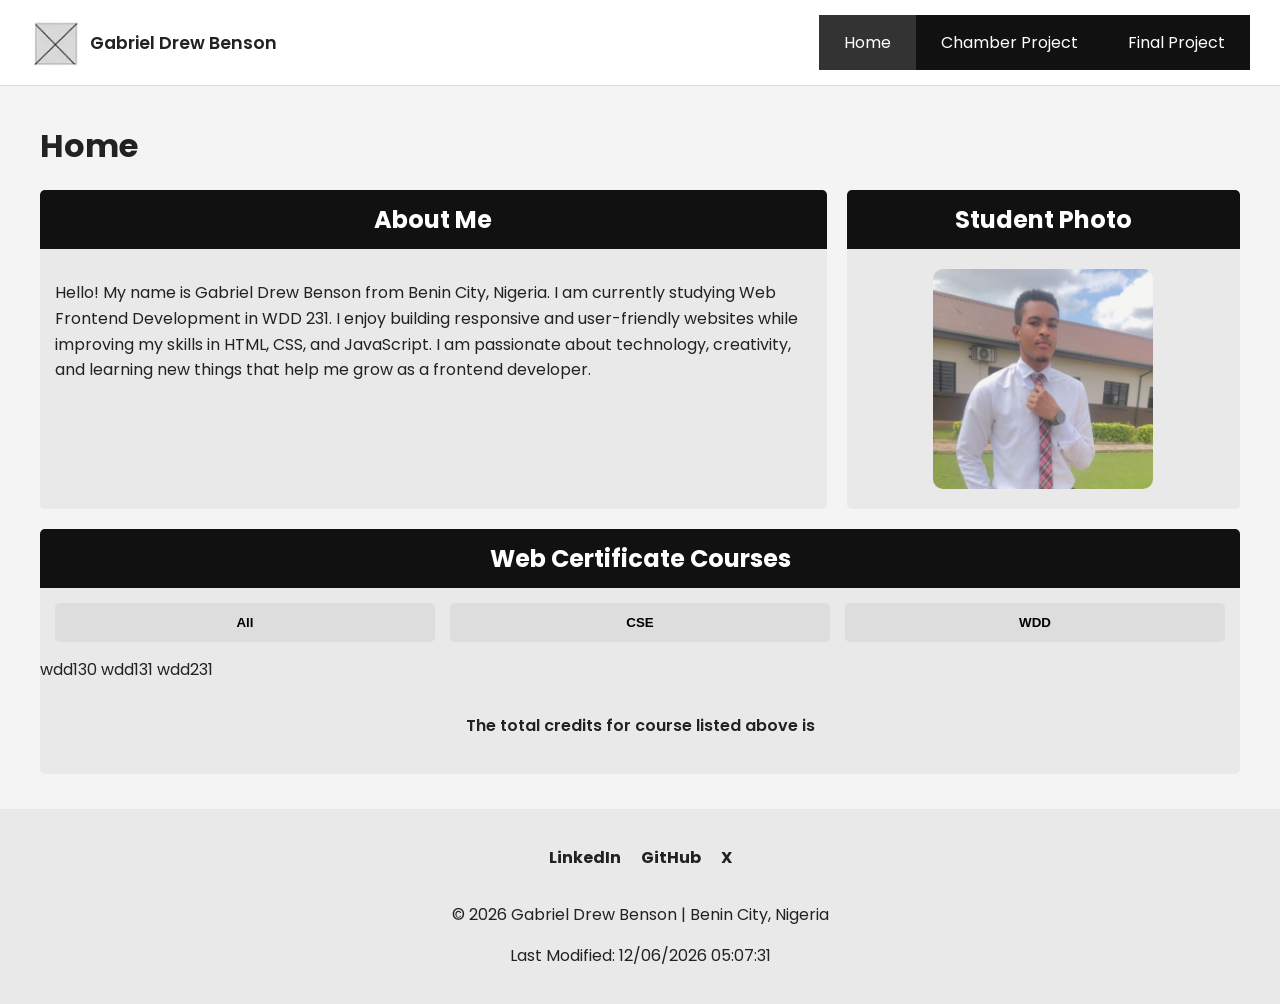
==== index.html @ 03288983 "Fix HTML structure by closing div tag" ====
<!DOCTYPE html>
<html lang="en">
<head>

  <meta charset="UTF-8">

  <meta name="viewport" content="width=device-width, initial-scale=1.0">

  <meta name="description" content="WDD 231 Course Home Page">

  <meta name="author" content="Gabriel Drew Benson">

  <title>WDD 231 Home</title>

  <!-- GOOGLE FONT -->
  <link rel="preconnect" href="https://fonts.googleapis.com">

  <link rel="preconnect" href="https://fonts.gstatic.com" crossorigin>

  <link href="https://fonts.googleapis.com/css2?family=Poppins:wght@400;600&display=swap" rel="stylesheet">

  <!-- CSS -->
  <link rel="stylesheet" href="css/small.css">

  <link rel="stylesheet" href="css/larger.css">

  <!-- JAVASCRIPT -->
  <script src="scripts/navigation.js" defer></script>

  <script src="scripts/date.js" defer></script>

  <script src="scripts/courses.js" defer></script>

</head>

<body>

<header>

  <div class="logo-container">

    <img src="images/logo.svg.png" alt="Website Logo" class="logo">

    <span class="site-name">Gabriel Drew Benson</span>

  </div>

  <button id="menuBtn" aria-label="Open Navigation Menu">☰</button>

  <nav id="navMenu">

    <a class="active" href="index.html">Home</a>

    <a href="chamber/index.html">Chamber Project</a>

    <a href="final/index.html">Final Project</a>

  </nav>

</header>

<main>

  <h1>Home</h1>

  <!-- HERO SECTION -->
  <section class="hero">

    <!-- ABOUT ME -->
    <div class="about">

      <h2>About Me</h2>

      <div class="about-content">

        <p>
          Hello! My name is Gabriel Drew Benson from Benin City, Nigeria.

          I am currently studying Web Frontend Development in WDD 231.
          I enjoy building responsive and user-friendly websites while improving my skills in HTML, CSS, and JavaScript.

          I am passionate about technology, creativity, and learning new things that help me grow as a frontend developer.
        </p>

      </div>

    </div>

    <!-- STUDENT PHOTO -->
    <div class="student-photo">

      <h2>Student Photo</h2>

      <img src="images/profile.jpg" alt="Portrait of Gabriel Drew Benson">

    </div>

  </section>

  <!-- CERTIFICATES -->
  <section class="certificates">

    <h2>Web Certificate Courses</h2>

    <!-- FILTERS -->
    <div class="filters">

      <button id="all">All</button>

      <button id="cse">CSE</button>

      <button id="wdd">WDD</button>
    </div>
      wdd130
      wdd131
      wdd231
    </div>

    <!-- COURSES -->
    <div id="courseContainer"></div>

    <!-- CREDITS -->
    <p class="credits">

      The total credits for course listed above is
      <span id="totalCredits"></span>

    </p>

  </section>

</main>

<footer>

  <div class="footer-socials">

    <p>LinkedIn</p>

    <p>GitHub</p>

    <p>X</p>

  </div>

  <p>

    &copy; <span id="year"></span>

    Gabriel Drew Benson | Benin City, Nigeria

  </p>

  <p id="lastModified"></p>

</footer>

</body>
</html>
---- css/small.css ----
body {
  font-family: 'Poppins', sans-serif;
  margin: 0;
  background: #f4f4f4;
  color: #222;
}

/* HEADER */
header {
  background: white;
  padding: 15px;
  border-bottom: 1px solid #ddd;
  position: relative;
}

.logo-container {
  display: flex;
  align-items: center;
  gap: 10px;
}

.logo {
  width: 50px;
  height: 50px;
  object-fit: cover;
}

.site-name {
  font-size: 1.1rem;
  font-weight: 600;
}

/* MENU BUTTON */
#menuBtn {
  position: absolute;
  top: 20px;
  right: 15px;
  font-size: 2rem;
  border: none;
  background: none;
  cursor: pointer;
}

/* NAVIGATION */
#navMenu {
  display: none;
  flex-direction: column;
  margin-top: 15px;
  background: #111;
}

#navMenu.show {
  display: flex;
}

#navMenu a {
  color: white;
  text-decoration: none;
  padding: 12px;
  transition: 0.3s;
}

#navMenu a:hover {
  background: #444;
}

#navMenu a.active {
  background: #333;
}

/* MAIN */
main {
  padding: 15px;
}

h1 {
  margin-bottom: 20px;
}

/* HERO SECTION */
.hero {
  display: flex;
  flex-direction: column;
  gap: 20px;
}

/* ABOUT */
.about,
.student-photo,
.certificates {
  background: #e9e9e9;
  border-radius: 5px;
  overflow: hidden;
}

.about h2,
.student-photo h2,
.certificates h2 {
  background: #111;
  color: white;
  text-align: center;
  padding: 12px;
  margin: 0;
}

.about-content {
  padding: 15px;
}

.about p {
  line-height: 1.6;
}

/* SOCIALS */
.socials p {
  margin: 10px 0;
}

/* STUDENT PHOTO */
.student-photo {
  text-align: center;
}

.student-photo img {
  width: 220px;
  height: 220px;
  object-fit: cover;
  margin: 20px auto;
  display: block;
  border-radius: 10px;
}

/* CERTIFICATES */
.certificates {
  margin-top: 20px;
}

/* FILTERS */
.filters {
  display: flex;
  flex-direction: column;
  gap: 15px;
  padding: 15px;
}

.filters button {
  padding: 12px;
  border: none;
  background: #ddd;
  font-weight: bold;
  cursor: pointer;
  border-radius: 5px;
}

.filters button:hover {
  background: #bbb;
}

/* COURSE CONTAINER */
#courseContainer {
  display: grid;
  gap: 15px;
  padding: 0 15px 15px;
}

/* COURSE CARDS */
.course-card {
  background: #ddd;
  text-align: center;
  padding: 15px;
  border-radius: 5px;
  font-weight: 600;
}

/* COMPLETED COURSE */
.completed {
  background: #004080;
  color: white;
}

/* CREDITS */
.credits {
  text-align: center;
  padding-bottom: 20px;
  font-weight: 600;
}

/* FOOTER */
footer {
  text-align: center;
  background: #e9e9e9;
  padding: 20px;
  margin-top: 20px;
}

.footer-socials {
  display: flex;
  justify-content: center;
  gap: 20px;
  font-weight: bold;
}
---- css/larger.css ----
@media (min-width: 768px) {

  /* HIDE MENU BUTTON */
  #menuBtn {
    display: none;
  }

  /* HEADER */
  header {
    display: flex;
    justify-content: space-between;
    align-items: center;
    padding: 15px 30px;
  }

  /* NAVIGATION */
  #navMenu {
    display: flex !important;
    flex-direction: row;
    background: #111;
    margin-top: 0;
  }

  #navMenu a {
    padding: 15px 25px;
  }

  /* MAIN */
  main {
    max-width: 1200px;
    margin: auto;
  }

  /* HERO */
  .hero {
    display: grid;
    grid-template-columns: 2fr 1fr;
    gap: 20px;
  }

  /* FILTER BUTTONS */
  .filters {
    display: grid;
    grid-template-columns: repeat(3, 1fr);
  }

  /* COURSES */
  #courseContainer {
    grid-template-columns: repeat(3, 1fr);
  }

}
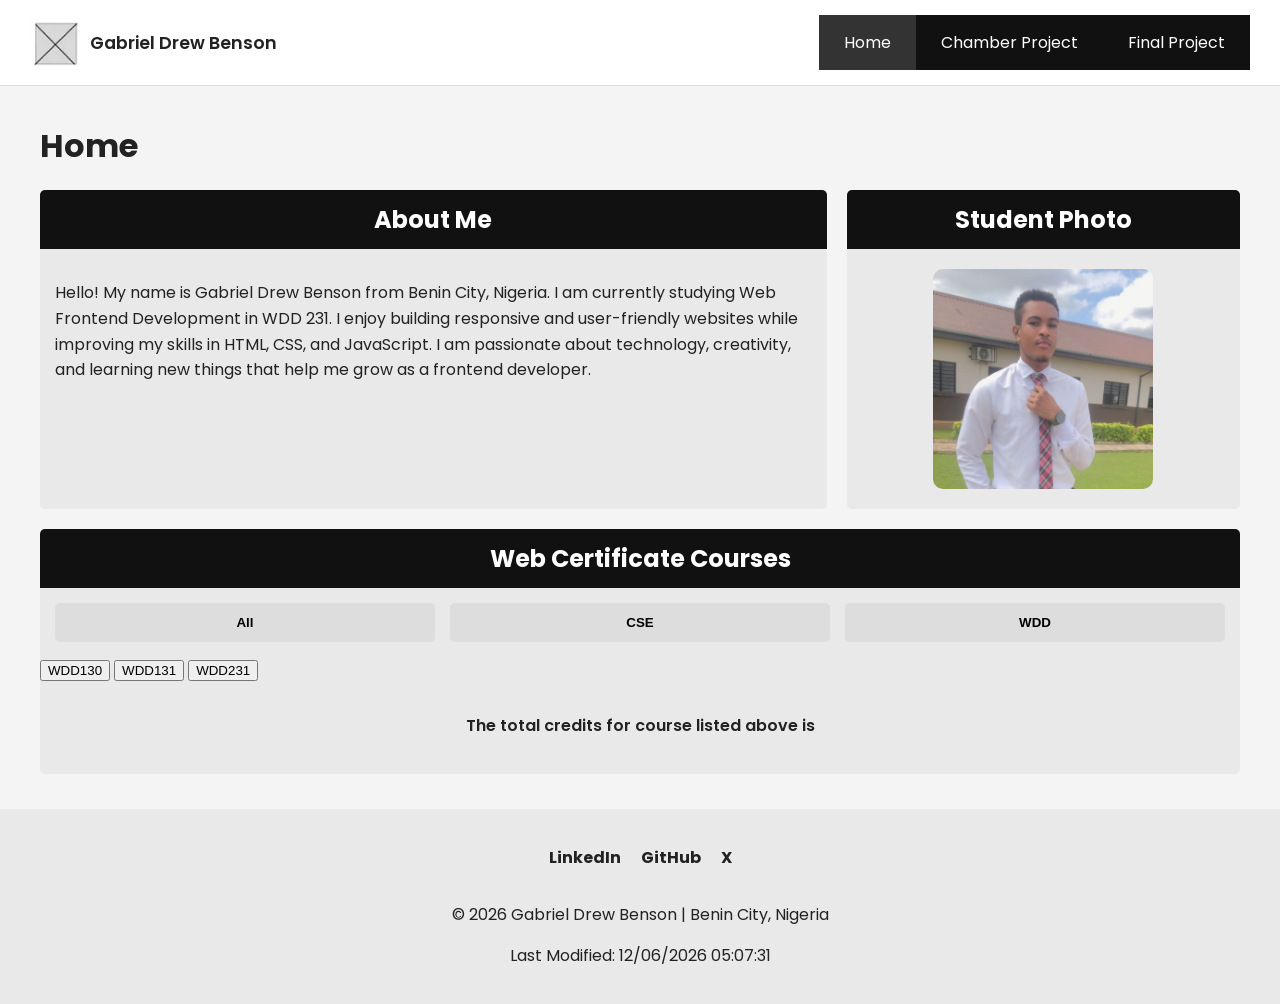
==== commit 1ba7d20b: "Update index.html" ====
--- a/index.html
+++ b/index.html
@@ -111,9 +111,9 @@
 
       <button id="wdd">WDD</button>
     </div>
-      wdd130
-      wdd131
-      wdd231
+      <button id="wdd130">WDD130</button>
+      <button id="wdd131">WDD131</button>
+      <button id="wdd231">WDD231</button>
     </div>
 
     <!-- COURSES -->
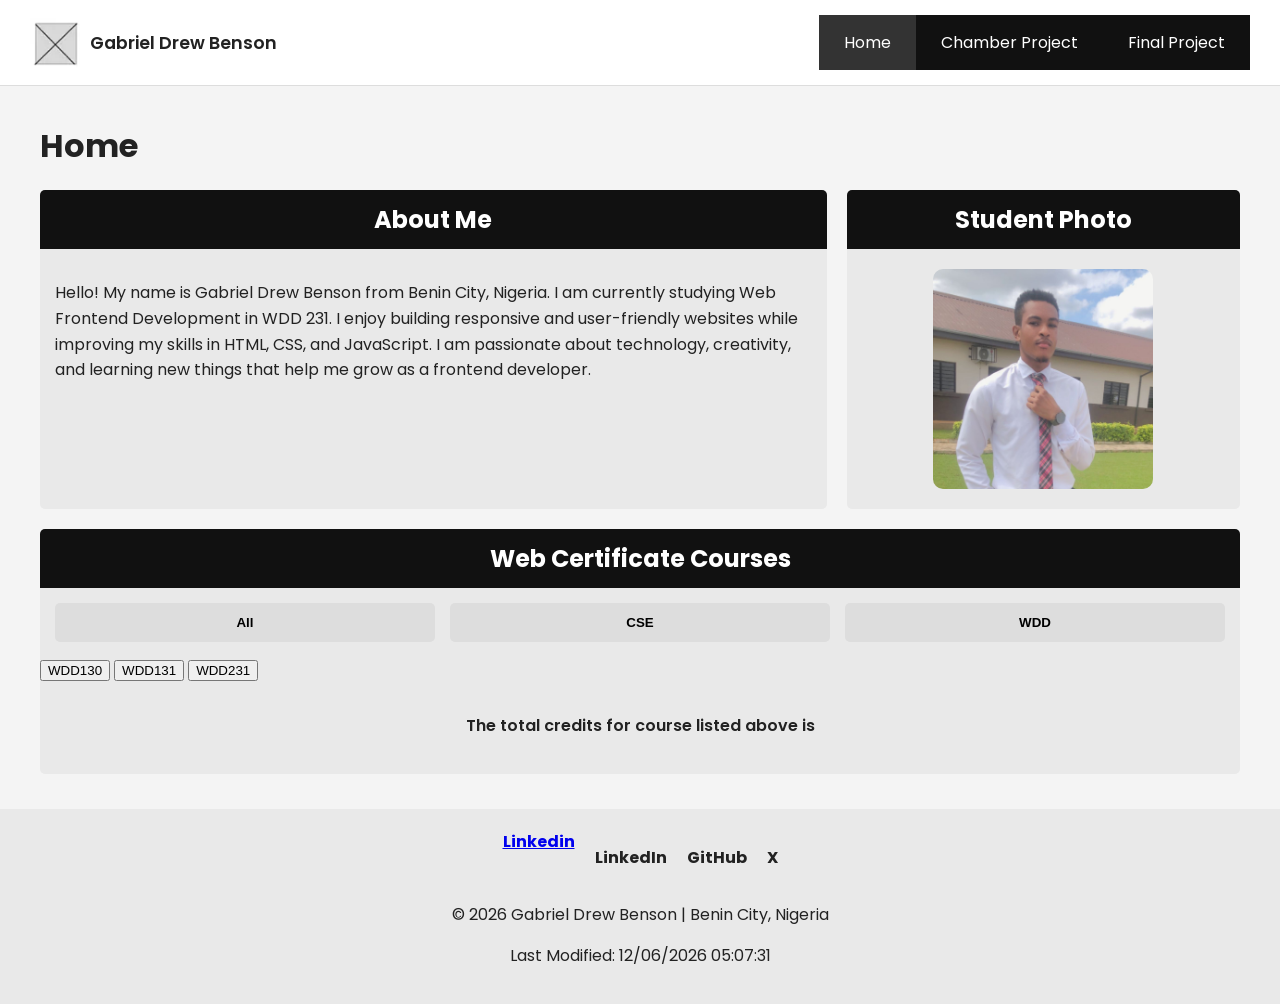
==== commit a46f5d42: "Update index.html" ====
--- a/index.html
+++ b/index.html
@@ -134,7 +134,9 @@
 <footer>
 
   <div class="footer-socials">
-
+<a href="https://www.linkedin.com/in/your-profile"target="_blank'>
+  <i class="fab fa-linkedin'></i> Linkedin
+</a>
     <p>LinkedIn</p>
 
     <p>GitHub</p>
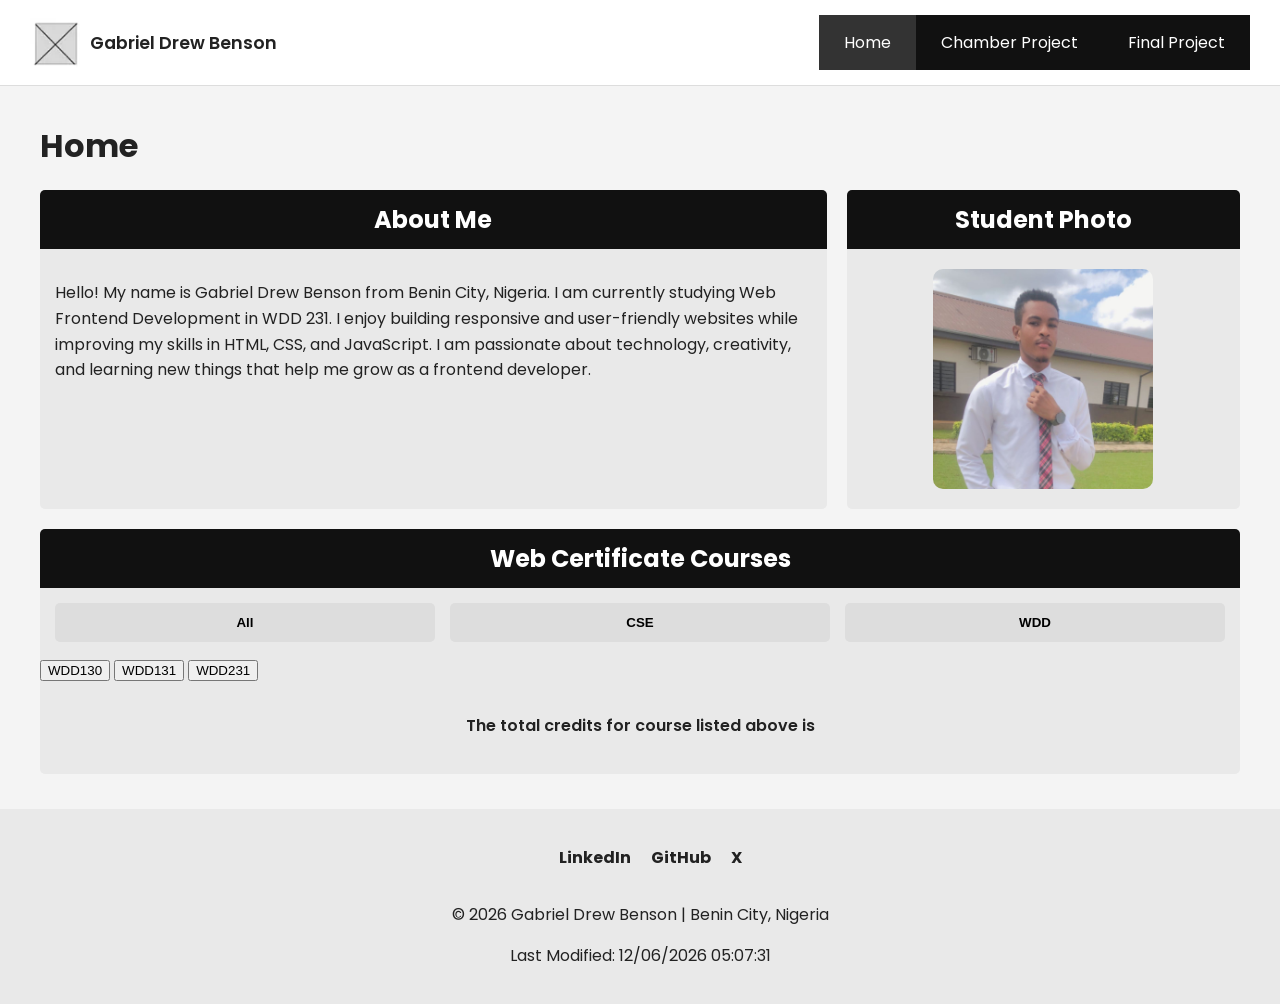
==== commit 154ae22b: "Update index.html" ====
--- a/index.html
+++ b/index.html
@@ -112,7 +112,9 @@
       <button id="wdd">WDD</button>
     </div>
       <button id="wdd130">WDD130</button>
+    
       <button id="wdd131">WDD131</button>
+    
       <button id="wdd231">WDD231</button>
     </div>
 
@@ -135,7 +137,8 @@
 
   <div class="footer-socials">
 <a href="https://www.linkedin.com/in/your-profile"target="_blank'>
-  <i class="fab fa-linkedin'></i> Linkedin
+  <i class="fab fa-linkedin"
+  style=font-size:24px; color;#0a66C2;"></i>
 </a>
     <p>LinkedIn</p>
 
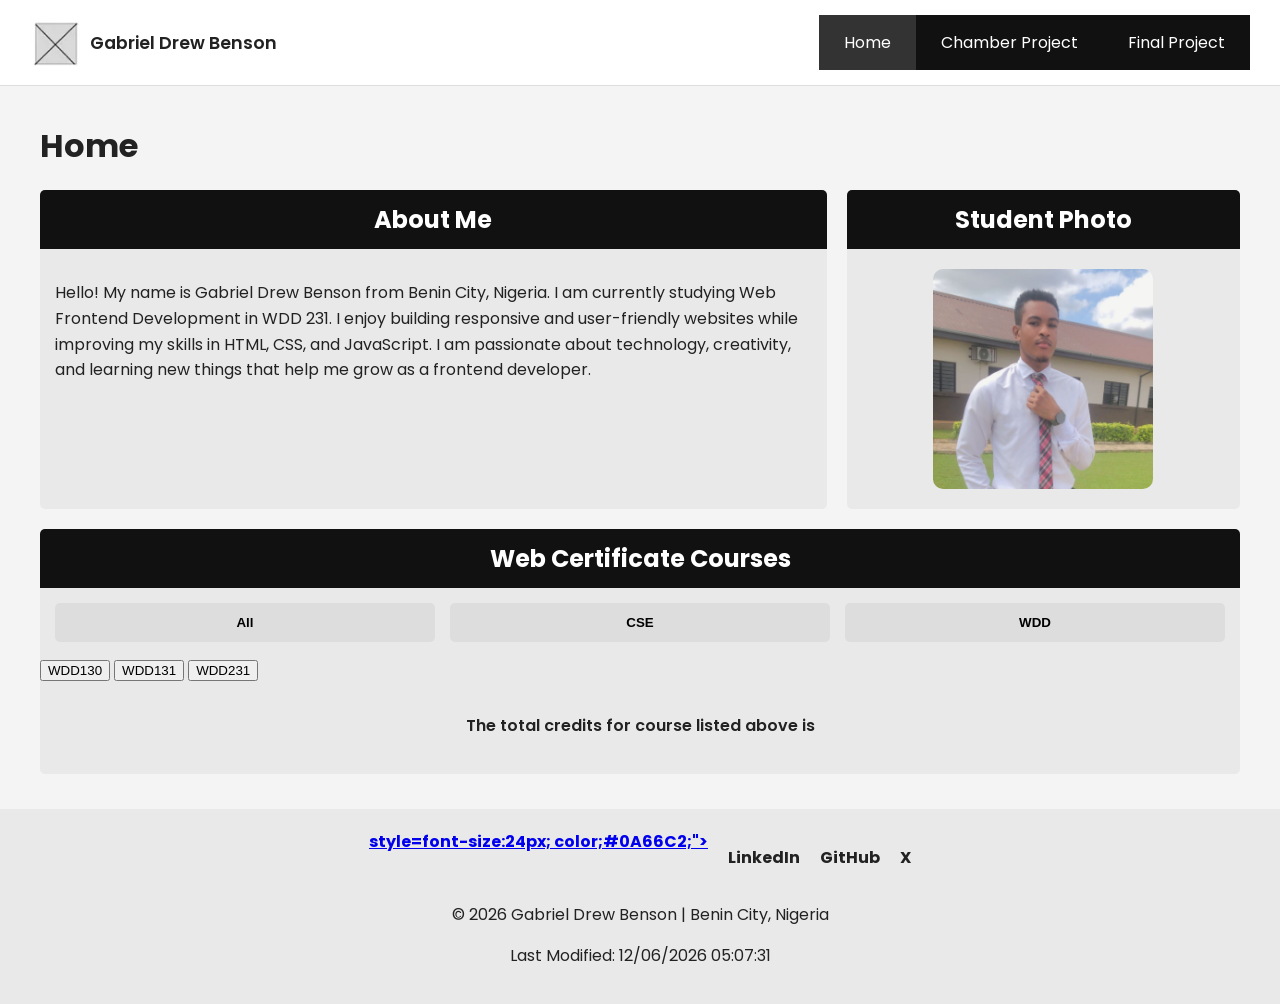
==== commit 08ed709d: "Update index.html" ====
--- a/index.html
+++ b/index.html
@@ -137,8 +137,8 @@
 
   <div class="footer-socials">
 <a href="https://www.linkedin.com/in/your-profile"target="_blank'>
-  <i class="fab fa-linkedin"
-  style=font-size:24px; color;#0a66C2;"></i>
+  <i class="fab-brands fa-linkedin"></i>
+  style=font-size:24px; color;#0A66C2;"></i>
 </a>
     <p>LinkedIn</p>
 
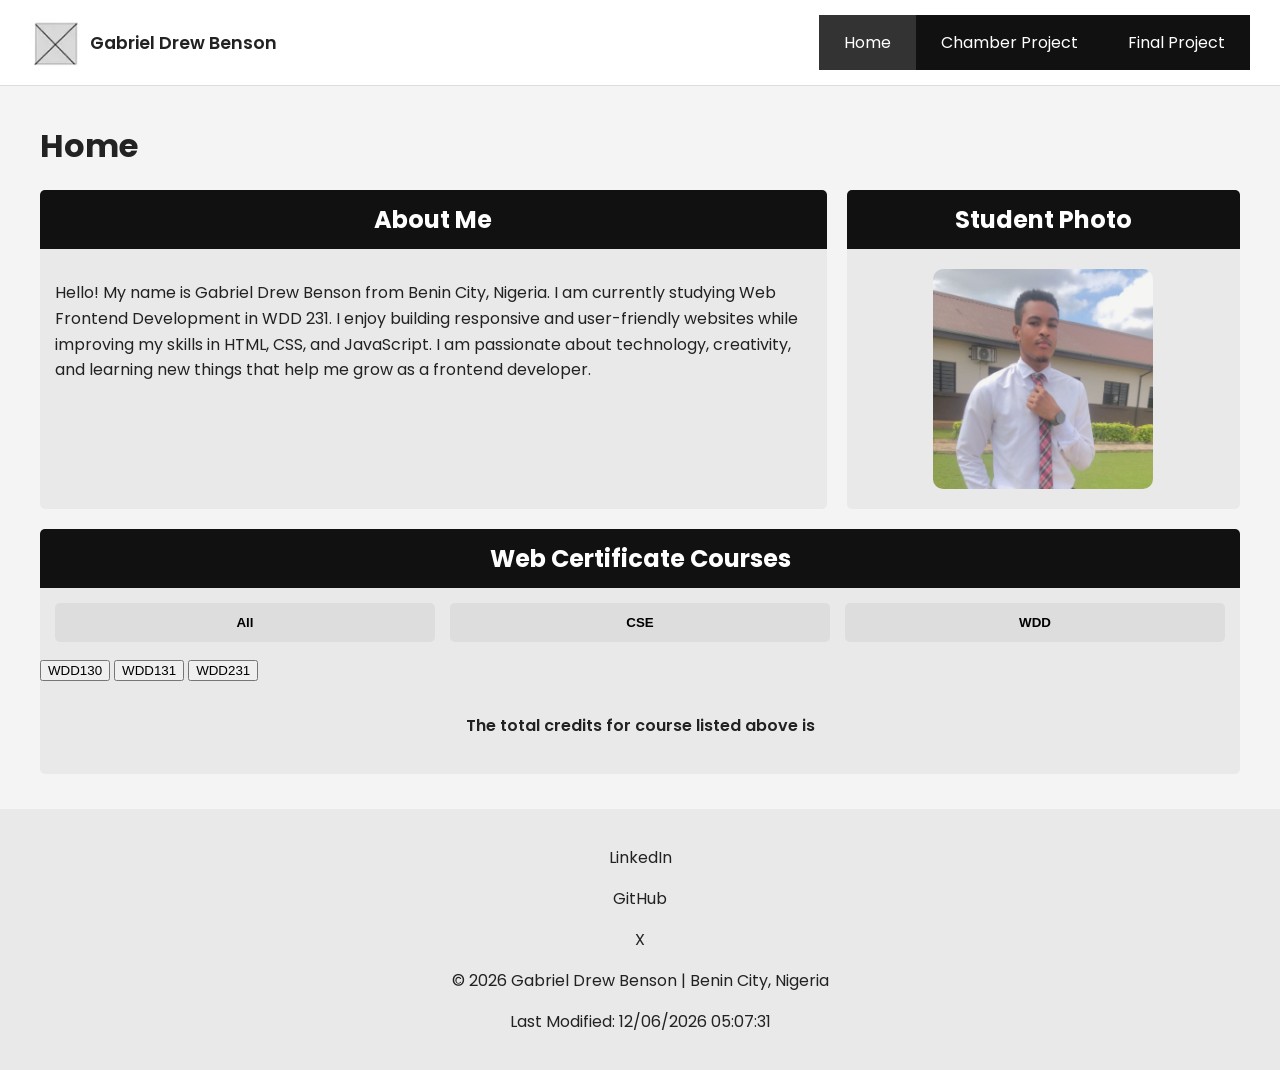
==== commit 31903c12: "Update index.html" ====
--- a/index.html
+++ b/index.html
@@ -135,10 +135,7 @@
 
 <footer>
 
-  <div class="footer-socials">
-<a href="https://www.linkedin.com/in/your-profile"target="_blank'>
   <i class="fab-brands fa-linkedin"></i>
-  style=font-size:24px; color;#0A66C2;"></i>
 </a>
     <p>LinkedIn</p>
 
